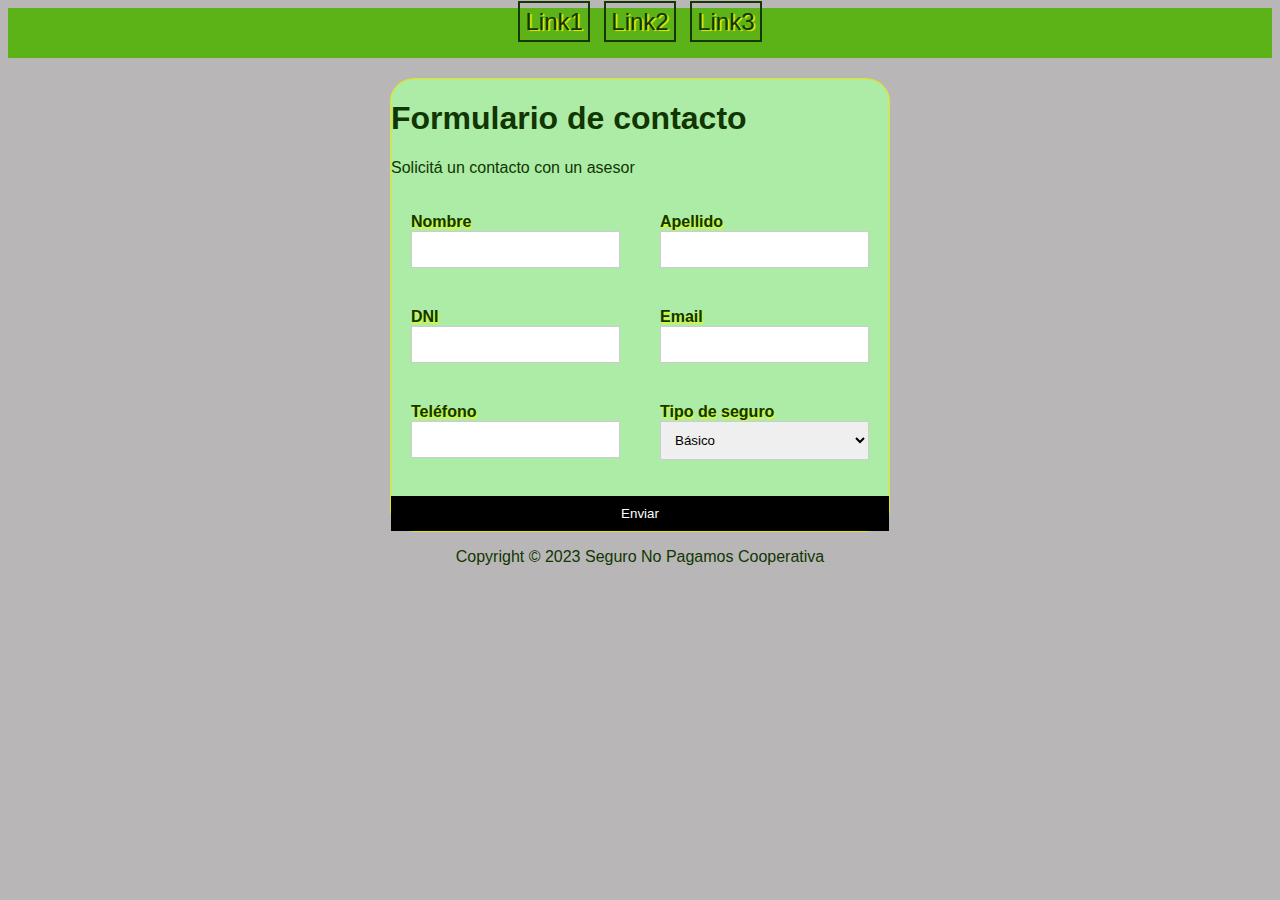
==== unidad1/index.html @ 02cfb068 "subiendo trabajo de unidad 1" ====
<!DOCTYPE html>
<html lang="es">
<head>
  <meta charset="UTF-8">
  <title>Formulario de contacto</title>
  <link rel="stylesheet" href="styles.css">
</head>
<body>
  <header>
    <nav>
      <a href="#">Link1</a>
      <a href="#">Link2</a>
      <a href="#">Link3</a>
    </nav>
  </header>
  <main>
   
    <form action="index.php" method="post">
      <h1>Formulario de contacto</h1>
      <p>Solicitá un contacto con un asesor</p>
      <div class="row">

        <div class="contenedor">
          <label for="nombre">Nombre</label>
          <input type="text" name="nombre" id="nombre" required>
        </div>
        <div class="contenedor">
          <label for="apellido">Apellido</label>
          <input type="text" name="apellido" id="apellido" required>
        </div>
      </div>
      <div class="row">

        <div class="contenedor">
          <label for="dni">DNI</label>
          <input type="number" name="dni" id="dni" required>
        </div>
        <div class="contenedor">
          <label for="email">Email</label>
          <input type="email" name="email" id="email" required>
        </div>
      </div>
      <div class="row">

        <div class="contenedor">
          <label for="telefono">Teléfono</label>
          <input type="tel" name="telefono" id="telefono" required>
        </div>
        <div class="contenedor">
          <label for="tipo_seguro">Tipo de seguro</label>
          <select name="tipo_seguro" id="tipo_seguro">
            <option value="basico">Básico</option>
            <option value="intermedio">Intermedio</option>
            <option value="premium">Premium</option>
          </select>
          <p id="valor"></p>
        </div>
      </div>
      <div class="submit">
        <input type="submit" value="Enviar">
      </div>
    </form>
  </main>
  <footer>
    <p>Copyright &copy; 2023 Seguro No Pagamos Cooperativa</p>
  </footer>
<script src="script.js" text="text/javascript"></script>
</body>
</html>
---- unidad1/styles.css ----
:root{
  --color1:#EAE509;
  --color2:#7DCE13;
  --color3:#5BB318;
  --color4:#113602;
  --fondo:#b8b6b6;
  --fondoForm:#aceca6;
}
body {
  font-family: sans-serif;
  font-size: 16px;
  background-color: var(--fondo);
  color:var(--color4);
 
}

header {
  text-align: center;
  background-color: var(--color3);
  min-height: 50px;
  display:flex;
  justify-content: space-around;
}
header a{
  color:var(--color4);
  font-size: 1.5em;
  max-height: 20px;
  margin: 5px;
  padding: 5px;
  text-decoration: none;
  text-shadow: 2px 1px 0.8px #EAE509;
  border:2px solid #183503;
}

main {
  width: 500px;
  margin: 0 auto;

}

form {
  margin-top: 20px;
  border:1px solid var(--color1);
  background-color: var(--fondoForm);
  border-radius: 5%;
  
}
.row{
  display: flex;
  flex-direction:row;
}
.contenedor {
  flex:1;
  justify-content: space-around;
  /* flex-wrap: wrap; */
  padding: 20px;
}

label {
  font-weight: bold;
  text-shadow: 1px 2px 1px #e2f81c;
}

input {
  width: 100%;
  padding: 10px;
  border: 1px solid #ccc;
  box-sizing: border-box;
}

select {
  width: 100%;
  padding: 10px;
  border: 1px solid #ccc;
}

input[type="submit"] {
  background-color: #000;
  color: #fff;
  padding: 10px;
  border: none;
  cursor: pointer;
}
#valor{
  color:red;
}
footer{
  display:flex;
  justify-content:center;
  flex-direction: row;
}
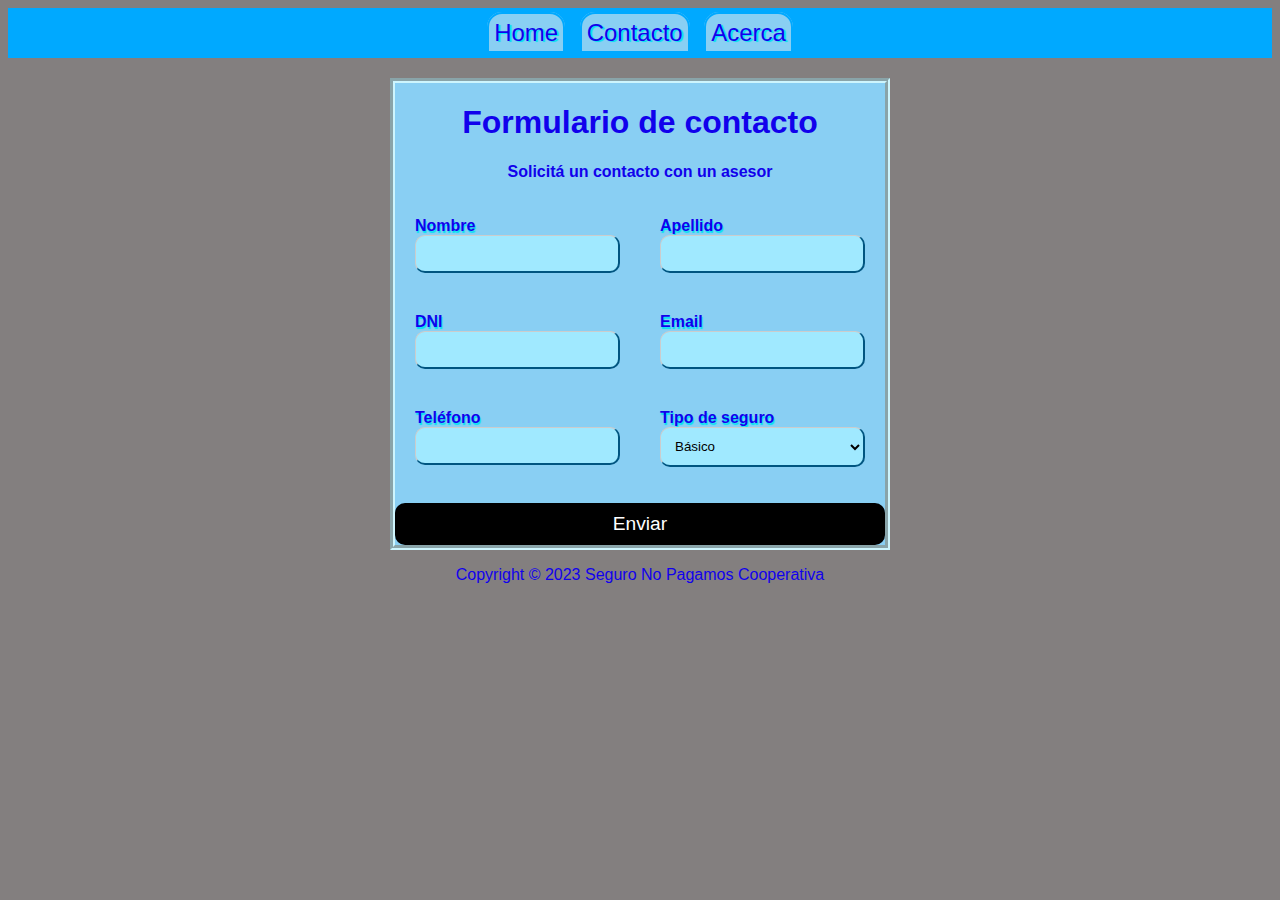
==== commit 3a66e036: "correcion de tp1" ====
--- a/unidad1/index.html
+++ b/unidad1/index.html
@@ -8,9 +8,9 @@
 <body>
   <header>
     <nav>
-      <a href="#">Link1</a>
-      <a href="#">Link2</a>
-      <a href="#">Link3</a>
+      <a href="#">Home</a>
+      <a href="#">Contacto</a>
+      <a href="#">Acerca</a>
     </nav>
   </header>
   <main>
--- a/unidad1/styles.css
+++ b/unidad1/styles.css
@@ -1,35 +1,55 @@
-:root{
+/*:root{
   --color1:#EAE509;
   --color2:#7DCE13;
   --color3:#5BB318;
   --color4:#113602;
   --fondo:#b8b6b6;
   --fondoForm:#aceca6;
+  --bordeInput:#186102dc;
+  --fondoInput:#c1eebc;
+}*/
+:root{
+  --color1:#CDF5FD;
+  --color2:#A0E9FF;
+  --color3:#89CFF3;
+  --color4:#00A9FF;
+  --fondo:#837f7f;
+  --fondoForm: var(--color3);
+  --bordeInput:#005580;
+  --fondoInput: var(--color2);
+  --texto:#1101ec;
+  --sombra: #00e3f3;
 }
 body {
   font-family: sans-serif;
   font-size: 16px;
   background-color: var(--fondo);
-  color:var(--color4);
+  color:var(--texto);
  
 }
 
 header {
-  text-align: center;
-  background-color: var(--color3);
+  background-color: var(--color4);
   min-height: 50px;
   display:flex;
   justify-content: space-around;
+  align-items: center;
 }
 header a{
-  color:var(--color4);
+  color:var(--texto);
   font-size: 1.5em;
   max-height: 20px;
   margin: 5px;
   padding: 5px;
   text-decoration: none;
-  text-shadow: 2px 1px 0.8px #EAE509;
-  border:2px solid #183503;
+  text-shadow: 2px 1px 0.8px var(--sombra);
+  border:2px solid var(--color4);
+  border-top-left-radius: 15px ;
+  border-top-right-radius: 15px;
+  background:var(--color3);
+}
+header a:hover{
+  background-color: var(--color4);
 }
 
 main {
@@ -40,10 +60,15 @@
 
 form {
   margin-top: 20px;
-  border:1px solid var(--color1);
+  border:5px groove var(--color1);
   background-color: var(--fondoForm);
-  border-radius: 5%;
+  /* border-top-right-radius: 15%; */
   
+}
+form h1, form p{
+  text-align: center;
+  font-weight: bold;
+  font-family: 'Lucida Sans', 'Lucida Sans Regular', 'Lucida Grande', 'Lucida Sans Unicode', Geneva, Verdana, sans-serif;
 }
 .row{
   display: flex;
@@ -58,28 +83,40 @@
 
 label {
   font-weight: bold;
-  text-shadow: 1px 2px 1px #e2f81c;
+  text-shadow: 1px 2px 1px var(--sombra);
 }
 
 input {
   width: 100%;
   padding: 10px;
   border: 1px solid #ccc;
+  border-radius: 10px;
   box-sizing: border-box;
+  border-bottom: 2px solid var(--bordeInput);
+  border-right: 2px solid var(--bordeInput);
+  background-color: var(--fondoInput);
 }
-
+input:focus{
+  outline: none;
+}
 select {
   width: 100%;
   padding: 10px;
   border: 1px solid #ccc;
+  border-radius:10px;
+  border-bottom: 2px solid var(--bordeInput);
+  border-right: 2px solid var(--bordeInput);
+  background-color: var(--fondoInput);
 }
+
 
 input[type="submit"] {
   background-color: #000;
-  color: #fff;
+  color :white;
   padding: 10px;
   border: none;
   cursor: pointer;
+  font-size: 1.2em;
 }
 #valor{
   color:red;
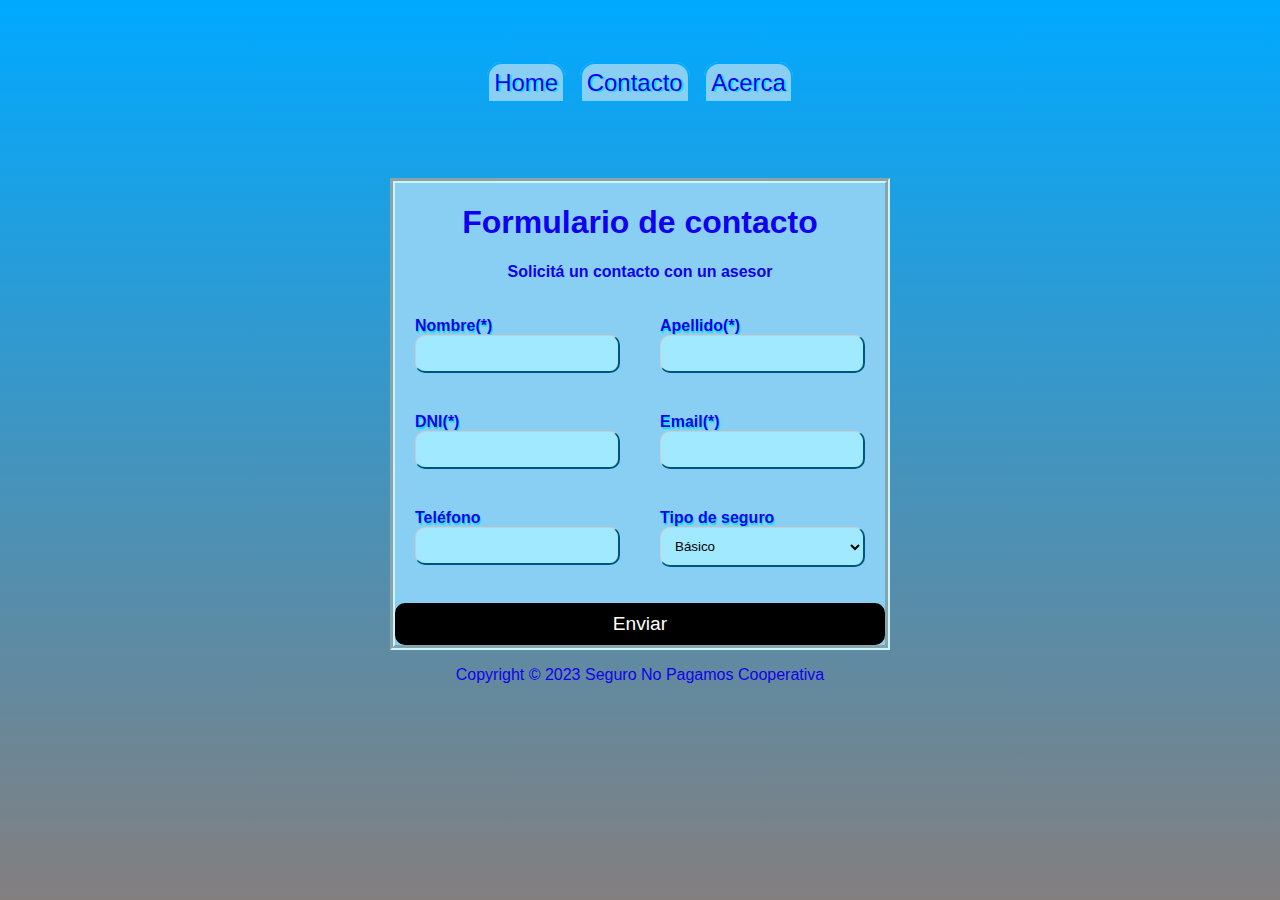
==== commit 400bd8e3: "terminado tp1" ====
--- a/unidad1/index.html
+++ b/unidad1/index.html
@@ -15,28 +15,28 @@
   </header>
   <main>
    
-    <form action="index.php" method="post">
+    <form >
       <h1>Formulario de contacto</h1>
       <p>Solicitá un contacto con un asesor</p>
       <div class="row">
 
         <div class="contenedor">
-          <label for="nombre">Nombre</label>
+          <label for="nombre">Nombre(*)</label>
           <input type="text" name="nombre" id="nombre" required>
         </div>
         <div class="contenedor">
-          <label for="apellido">Apellido</label>
+          <label for="apellido">Apellido(*)</label>
           <input type="text" name="apellido" id="apellido" required>
         </div>
       </div>
       <div class="row">
 
         <div class="contenedor">
-          <label for="dni">DNI</label>
+          <label for="dni">DNI(*)</label>
           <input type="number" name="dni" id="dni" required>
         </div>
         <div class="contenedor">
-          <label for="email">Email</label>
+          <label for="email">Email(*)</label>
           <input type="email" name="email" id="email" required>
         </div>
       </div>
@@ -44,7 +44,7 @@
 
         <div class="contenedor">
           <label for="telefono">Teléfono</label>
-          <input type="tel" name="telefono" id="telefono" required>
+          <input type="tel" name="telefono" id="telefono">
         </div>
         <div class="contenedor">
           <label for="tipo_seguro">Tipo de seguro</label>
@@ -57,7 +57,7 @@
         </div>
       </div>
       <div class="submit">
-        <input type="submit" value="Enviar">
+        <input id="enviar" type="submit" value="Enviar" target="_blanck">
       </div>
     </form>
   </main>
--- a/unidad1/styles.css
+++ b/unidad1/styles.css
@@ -1,13 +1,4 @@
-/*:root{
-  --color1:#EAE509;
-  --color2:#7DCE13;
-  --color3:#5BB318;
-  --color4:#113602;
-  --fondo:#b8b6b6;
-  --fondoForm:#aceca6;
-  --bordeInput:#186102dc;
-  --fondoInput:#c1eebc;
-}*/
+
 :root{
   --color1:#CDF5FD;
   --color2:#A0E9FF;
@@ -20,17 +11,22 @@
   --texto:#1101ec;
   --sombra: #00e3f3;
 }
+html{
+  background: linear-gradient(to bottom, var(--color4),var(--fondo));
+  min-height:100vh;
+}
 body {
   font-family: sans-serif;
   font-size: 16px;
-  background-color: var(--fondo);
+  /* background-color: var(--fondo); */
+ 
   color:var(--texto);
  
 }
 
 header {
-  background-color: var(--color4);
-  min-height: 50px;
+  
+  min-height: 150px;
   display:flex;
   justify-content: space-around;
   align-items: center;
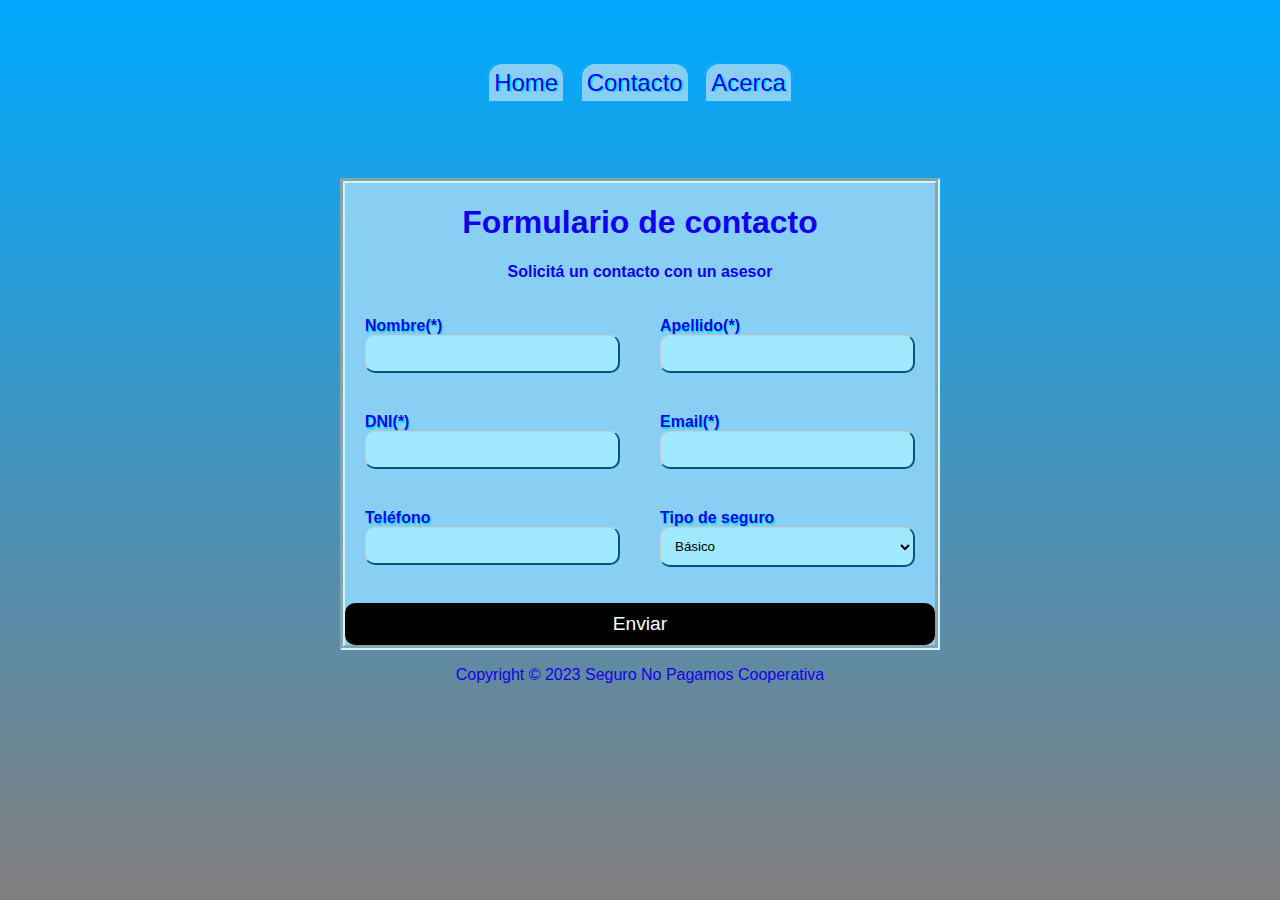
==== commit f491ab82: "cambios" ====
--- a/unidad1/index.html
+++ b/unidad1/index.html
@@ -15,7 +15,7 @@
   </header>
   <main>
    
-    <form >
+    <form onsubmit="enviar()">
       <h1>Formulario de contacto</h1>
       <p>Solicitá un contacto con un asesor</p>
       <div class="row">
--- a/unidad1/styles.css
+++ b/unidad1/styles.css
@@ -49,7 +49,8 @@
 }
 
 main {
-  width: 500px;
+  /* width: 500px; */
+  max-width: 600px;
   margin: 0 auto;
 
 }
@@ -122,3 +123,24 @@
   justify-content:center;
   flex-direction: row;
 }
+/*para pantallas menores a 500px*/
+@media (max-width: 500px) {
+main{
+  min-width: 250px;
+}  
+.row{
+  display: flex;
+  flex-direction:column;
+}
+.contenedor {
+  flex:1;
+  justify-content: space-around;
+  /* flex-wrap: wrap; */
+  padding: 20px;
+}
+footer{
+  display:flex;
+  justify-content:center;
+  flex-direction: column;
+}  
+}